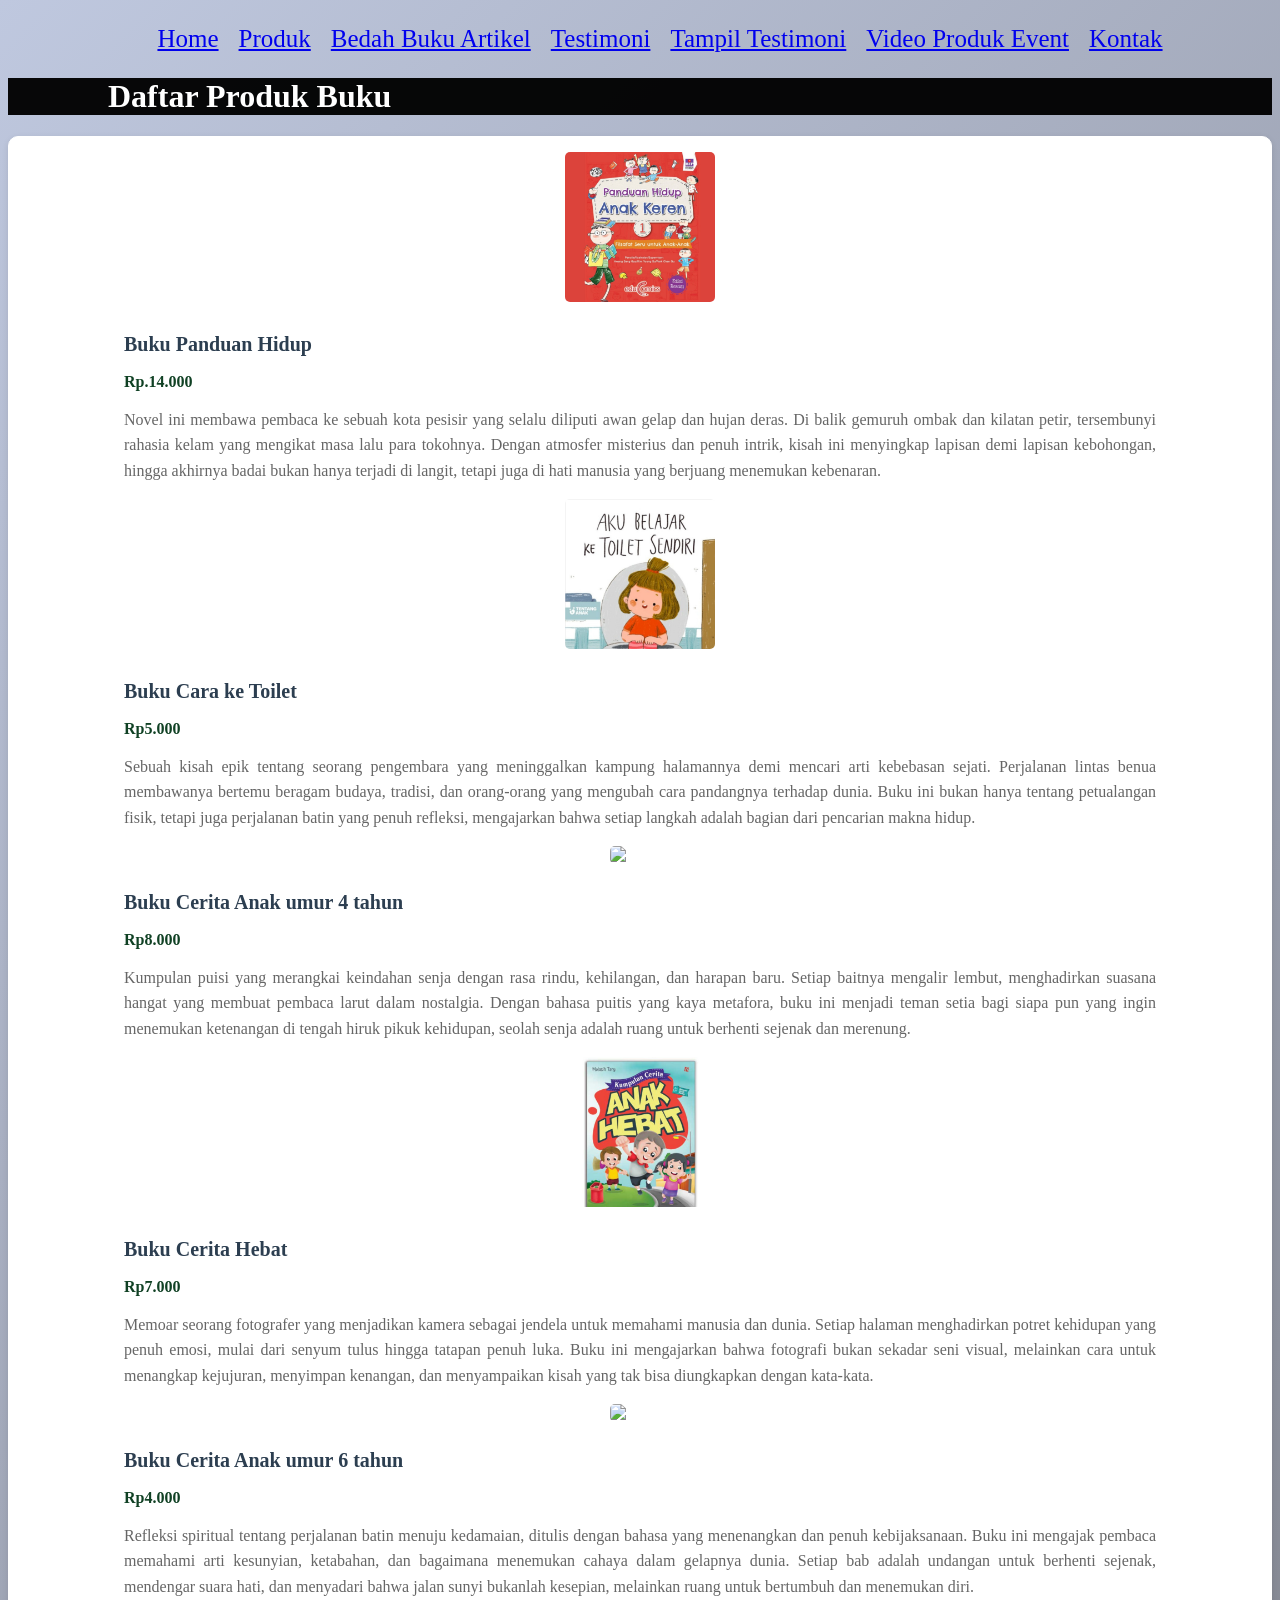
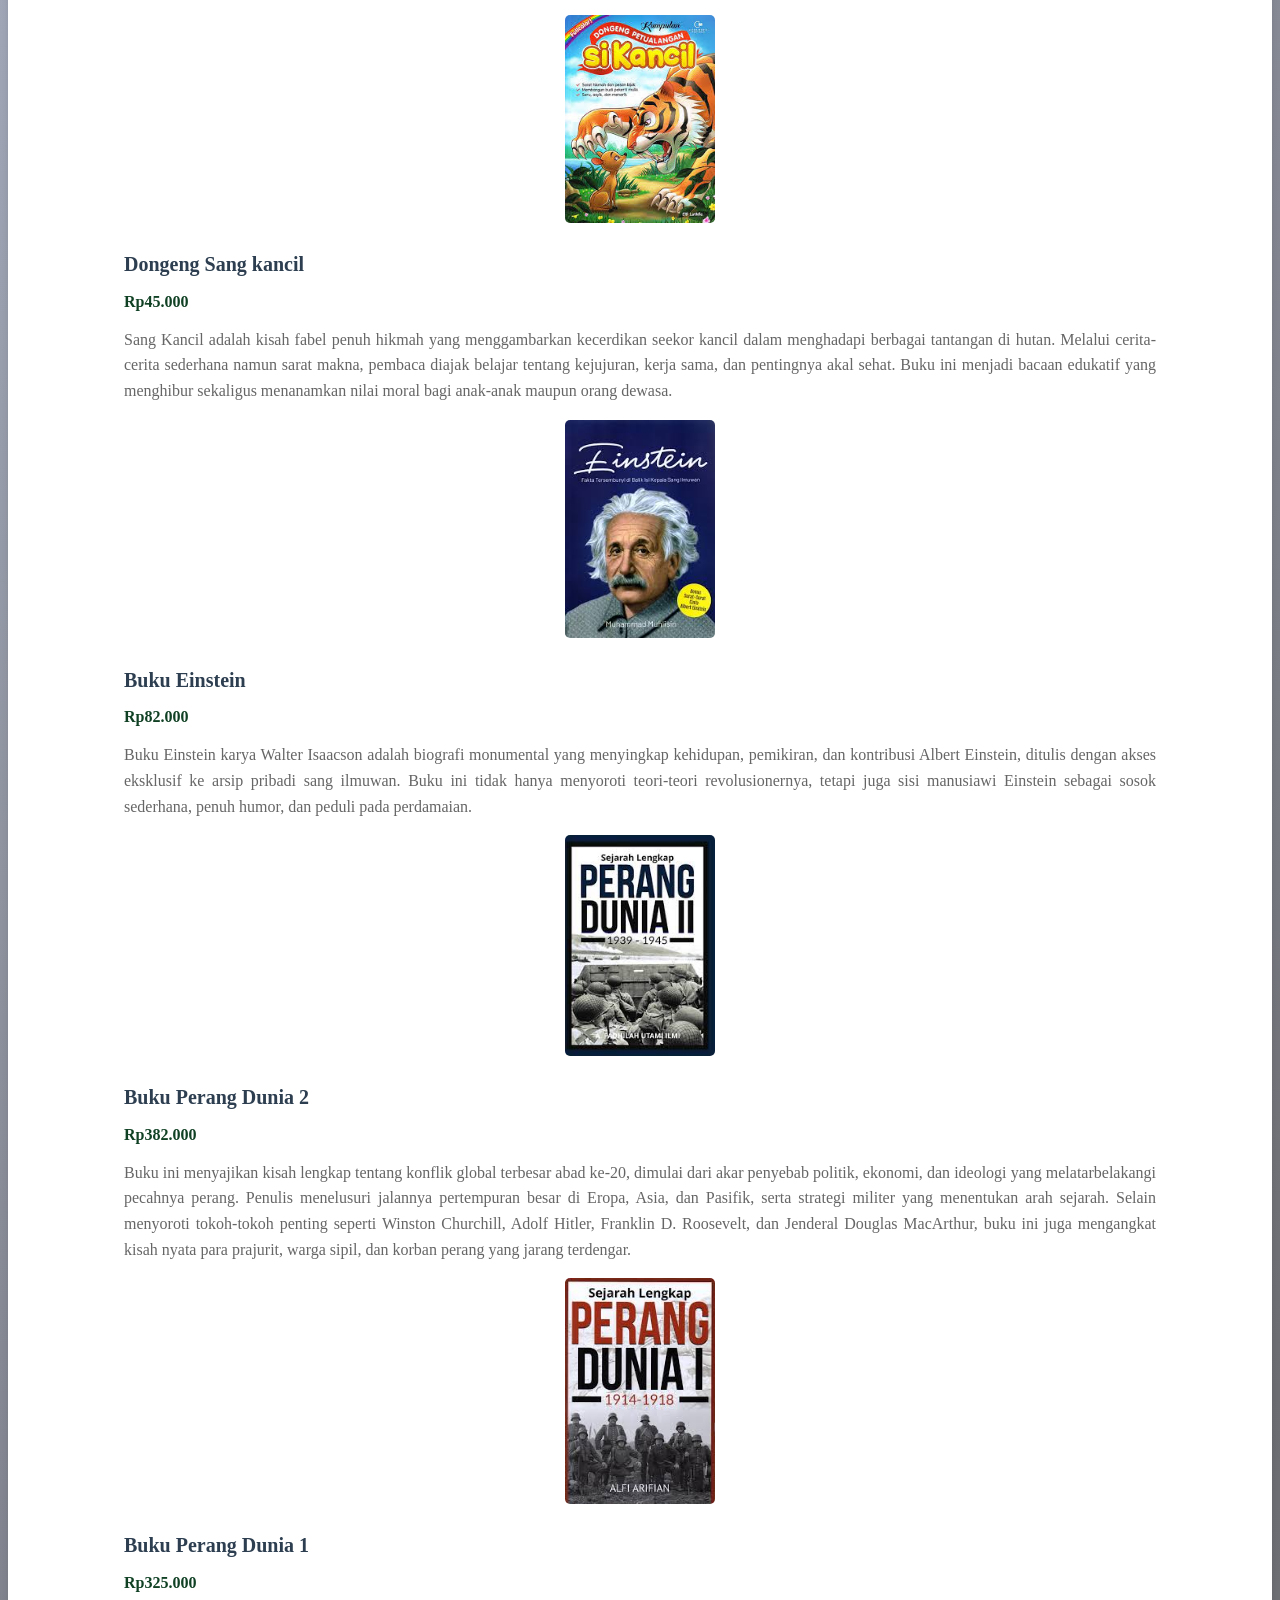
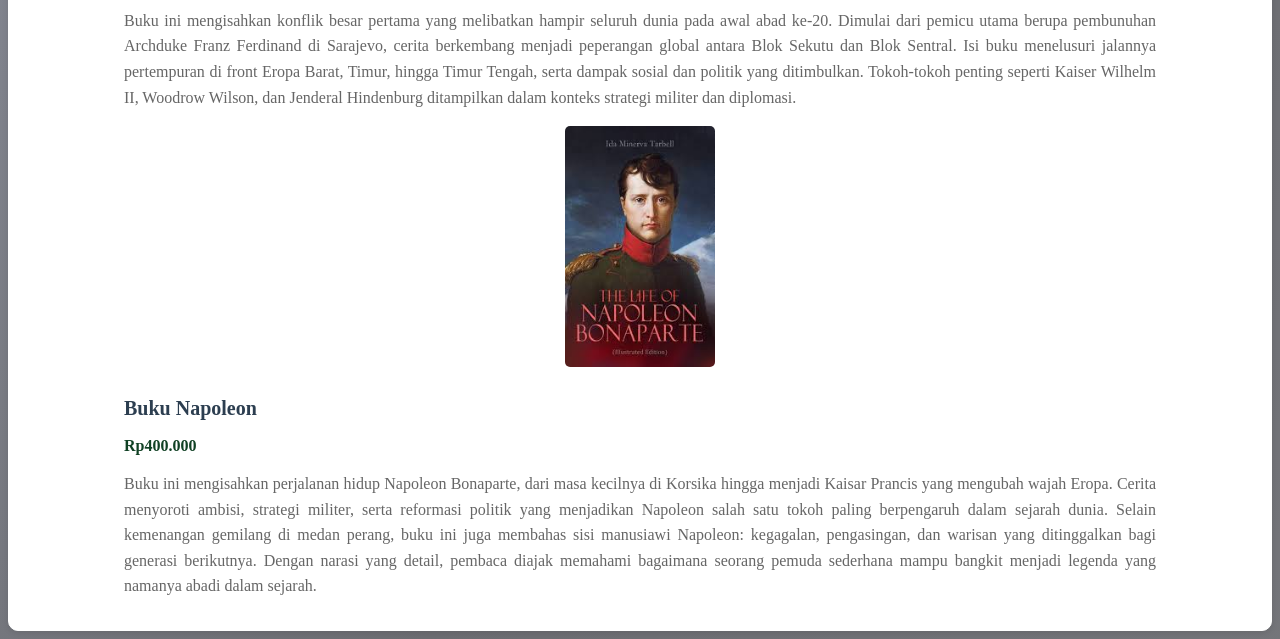
==== Produk.html @ dcb97d5c "tambahkan folder Image" ====
<!DOCTYPE html>
<html lang="id">
<head>
<meta charset="UTF-8">
<meta name="viewport" content="width=device-width, initial-scale=1.0">
<title>Profile Usaha Buku Aufa</title>
<link rel ="stylesheet" href ="style.css"/>
<nav class="navbar">
  <ul>
    <li><a href="index.html">Home</a></li>
    <li><a href="produk.html">Produk</a></li>
    <li><a href="Bedah Buku Artikel.html">Bedah Buku Artikel</a></li> 
  <a href="Testimoni.html">Testimoni</a>
  <a href="Tampil Testimoni.html">Tampil Testimoni</a>
   <li><a href="Video Produk Event.html">Video Produk Event</a></li>
       <li><a href="Kontak.html">Kontak</a></li>
</ul>
</nav>
</head>
<body>

<h1>Daftar Produk Buku</h1>
<section class="daftar-produk">
<div class="produk">
<img src="Image/gambar buku anak.jpg" alt ="buku 1"/>
<h2>Buku Panduan Hidup </h2>
<p class="harga">Rp.14.000</p>
<p class="deskripsi">Novel ini membawa pembaca ke sebuah kota pesisir yang selalu diliputi awan gelap dan hujan deras. Di balik gemuruh ombak dan kilatan petir, tersembunyi rahasia kelam yang mengikat masa lalu para tokohnya. Dengan atmosfer misterius dan penuh intrik, kisah ini menyingkap lapisan demi lapisan kebohongan, hingga akhirnya badai bukan hanya terjadi di langit, tetapi juga di hati manusia yang berjuang menemukan kebenaran.</p>
<img src="Image/gambar buku anak 2.jpg" alt="book 2"/>
<h2>Buku Cara ke Toilet</h2>
<p class="harga">Rp5.000</p>
<p class="deskripsi">Sebuah kisah epik tentang seorang pengembara yang meninggalkan kampung halamannya demi mencari arti kebebasan sejati. Perjalanan lintas benua membawanya bertemu beragam budaya, tradisi, dan orang-orang yang mengubah cara pandangnya terhadap dunia. Buku ini bukan hanya tentang petualangan fisik, tetapi juga perjalanan batin yang penuh refleksi, mengajarkan bahwa setiap langkah adalah bagian dari pencarian makna hidup. </p>
<img src="image/gambar buku anak 3.jpg" alt="book 3"/>
<h2>Buku Cerita Anak umur 4 tahun</h2>
<p class="harga">Rp8.000</p>
<p class="deskripsi">Kumpulan puisi yang merangkai keindahan senja dengan rasa rindu, kehilangan, dan harapan baru. Setiap baitnya mengalir lembut, menghadirkan suasana hangat yang membuat pembaca larut dalam nostalgia. Dengan bahasa puitis yang kaya metafora, buku ini menjadi teman setia bagi siapa pun yang ingin menemukan ketenangan di tengah hiruk pikuk kehidupan, seolah senja adalah ruang untuk berhenti sejenak dan merenung.</p>
<img src="Image/Buku Gambar Anak 4.png" alt="book 4"/>
<h2>Buku Cerita Hebat</h2>
<p class="harga">Rp7.000</p>
<p class="deskripsi">Memoar seorang fotografer yang menjadikan kamera sebagai jendela untuk memahami manusia dan dunia. Setiap halaman menghadirkan potret kehidupan yang penuh emosi, mulai dari senyum tulus hingga tatapan penuh luka. Buku ini mengajarkan bahwa fotografi bukan sekadar seni visual, melainkan cara untuk menangkap kejujuran, menyimpan kenangan, dan menyampaikan kisah yang tak bisa diungkapkan dengan kata-kata.</p>
<img src="image/Buku Gambar Anak 5.png" alt="book 5"/>
<h2>Buku Cerita Anak umur 6 tahun</h2>
<p class="harga">Rp4.000</p>
<p class="deskripsi">Refleksi spiritual tentang perjalanan batin menuju kedamaian, ditulis dengan bahasa yang menenangkan dan penuh kebijaksanaan. Buku ini mengajak pembaca memahami arti kesunyian, ketabahan, dan bagaimana menemukan cahaya dalam gelapnya dunia. Setiap bab adalah undangan untuk berhenti sejenak, mendengar suara hati, dan menyadari bahwa jalan sunyi bukanlah kesepian, melainkan ruang untuk bertumbuh dan menemukan diri. </p>
<img src="Image/Buku 5.jpg" alt ="Buku 5"/>
<h2>Dongeng Sang kancil</h2>
<p class="harga">Rp45.000</p>
<p class="deskripsi">Sang Kancil adalah kisah fabel penuh hikmah yang menggambarkan kecerdikan seekor kancil dalam menghadapi berbagai tantangan di hutan.
Melalui cerita-cerita sederhana namun sarat makna, pembaca diajak belajar tentang kejujuran, kerja sama, dan pentingnya akal sehat.
Buku ini menjadi bacaan edukatif yang menghibur sekaligus menanamkan nilai moral bagi anak-anak maupun orang dewasa.
 </p>
<img src="Image/Buku 7.jpg" alt ="Buku 7"/>
<h2>Buku Einstein</h2>
<p class="harga">Rp82.000</p>
<p class="deskripsi">Buku Einstein karya Walter Isaacson adalah biografi monumental yang menyingkap kehidupan, pemikiran, dan kontribusi Albert Einstein, ditulis dengan akses eksklusif ke arsip pribadi sang ilmuwan. Buku ini tidak hanya menyoroti teori-teori revolusionernya, tetapi juga sisi manusiawi Einstein sebagai sosok sederhana, penuh humor, dan peduli pada perdamaian. </p>
<img src="Image/Buku 8.jpg" alt ="Buku 8"/>
<h2>Buku Perang Dunia 2</h2>
<p class="harga">Rp382.000</p>
<p class="deskripsi">Buku ini menyajikan kisah lengkap tentang konflik global terbesar abad ke-20, dimulai dari akar penyebab politik, ekonomi, dan ideologi yang melatarbelakangi pecahnya perang. Penulis menelusuri jalannya pertempuran besar di Eropa, Asia, dan Pasifik, serta strategi militer yang menentukan arah sejarah.
Selain menyoroti tokoh-tokoh penting seperti Winston Churchill, Adolf Hitler, Franklin D. Roosevelt, dan Jenderal Douglas MacArthur, buku ini juga mengangkat kisah nyata para prajurit, warga sipil, dan korban perang yang jarang terdengar.
</p>
<img src="Image/Buku 9.jpg" alt ="Buku 9"/>
<h2>Buku Perang Dunia 1</h2>
<p class="harga">Rp325.000</p>
<p class="deskripsi">Buku ini mengisahkan konflik besar pertama yang melibatkan hampir seluruh dunia pada awal abad ke-20. Dimulai dari pemicu utama berupa pembunuhan Archduke Franz Ferdinand di Sarajevo, cerita berkembang menjadi peperangan global antara Blok Sekutu dan Blok Sentral.
Isi buku menelusuri jalannya pertempuran di front Eropa Barat, Timur, hingga Timur Tengah, serta dampak sosial dan politik yang ditimbulkan. Tokoh-tokoh penting seperti Kaiser Wilhelm II, Woodrow Wilson, dan Jenderal Hindenburg ditampilkan dalam konteks strategi militer dan diplomasi.
</p>
<img src="Image/Buku 10.jpg" alt ="Buku 10"/>
<h2>Buku Napoleon</h2>
<p class="harga">Rp400.000</p>
<p class="deskripsi">Buku ini mengisahkan perjalanan hidup Napoleon Bonaparte, dari masa kecilnya di Korsika hingga menjadi Kaisar Prancis yang mengubah wajah Eropa. Cerita menyoroti ambisi, strategi militer, serta reformasi politik yang menjadikan Napoleon salah satu tokoh paling berpengaruh dalam sejarah dunia.
Selain kemenangan gemilang di medan perang, buku ini juga membahas sisi manusiawi Napoleon: kegagalan, pengasingan, dan warisan yang ditinggalkan bagi generasi berikutnya. Dengan narasi yang detail, pembaca diajak memahami bagaimana seorang pemuda sederhana mampu bangkit menjadi legenda yang namanya abadi dalam sejarah.
</p>
















</body>
---- style.css ----
body {
    background : linear-gradient(135deg,#bfc8df,#6c6d72, #939598,#e6e9f0,#f5d547,#565e67,#ffffff );
    font-family: "poppins";
    color: #ffffff;
    margin: "20px";
    min-height: 100;
    background-size: 500% 500%;
   animation: gradientBG 5s ease infinite;
}

@keyframes gradientBG {
  0% {background-position: 0% 50%;}
  50% {background-position: 100% 50%;}
  100% {background-position: 0% 50%;}
}


    daftar-produk {
display: grid;
grid-template-columns: repeat(auto-fit,
minmax(250px, 1fr));
gap: 20px;
padding: 20px;
}
.produk {
background-color: #ffffff;
border: 1px solid #ffffff;
padding: 15px;
border-radius: 10px;
text-align: center;
box-shadow: 0 2px 6px rgba(0, 0, 0, 0.1);
}
.produk img {
width: 150px;
height: auto;
border-radius: 5px;
margin-bottom: 10px;
}
.produk h2 {font-size: 20px;
color: #2c3e50;
}
.produk h3 {
font-size: 16px;
color: #2c3e50;
}
.harga {
font-weight: bold;
color: #104124;
}
.deskripsi {
font-size: 14px;
color: #555;
}


h1 {
    color: #ffffff;
    background-color: #000000f6;
    font-family: "poppins";
    text-align: left;
    font-size: "100px";
    padding-left: 100px; 
    padding-right: 100px; 
}

H2 {
    color: #000000f6;
    font-family: "poppins";
    text-align: left;
    font-size: "30px";
    padding-left: 100px; 
    padding-right: 100px; 
}

p {
    color: #070707;
    font-family: "poppins";
    text-align: justify;
    font-size: "100";
    padding-left: 100px; 
    padding-right: 100px; 
}

.navbar ul {
  display: flex;            
  justify-content: center;  
  list-style: none;         
  margin: 10;
  padding: 10;
  gap : 20px;
 font-family: poppins;
  font-size: 25px;
}.artikel {
max-width: 700px;
margin: auto;
padding: 20px;
background-color: #ffffff;
font-family: 'Georgia', serif;
line-height: 1.8;
}
.artikel .penulis {
font-style: italic;
color: #666;
margin-bottom: 20px;
}

.artikel .sampul {
width: 180px;
float: right;
margin: 0 0 20px 20px;
border: 1px solid #d19e04;
box-shadow: 2px 2px 6px rgba(0,0,0,0.1);
}
.artikel blockquote {
font-style: italic;
padding-left: 20px;
margin: 20px 0;
border-left: 4px solid #f8f414;
color: #000000;
background-color: #f8f414;
}
.btn-kembali {
display: inline-block;
margin-top: 30px;
padding: 10px 16px;
background-color: #0066cc;
color: white;
text-decoration: none;
border-radius: 4px;
}
.btn-kembali:hover {
background-color: #004d99;

}
.formulir {
max-width: 600px;
margin: auto;
padding: 20px;
background-color: #fafafa;
border-radius: 10px;
box-shadow: 0 0 10px rgba(0,0,0,0.1);
}
form label {
display: block;
color: #000000;
margin-top: 10px;
font-weight: bold;
}
form input,
form select,
form textarea {
width: 100%;
padding: 8px;
margin-top: 5px;
margin-bottom: 15px;
border-radius: 5px;
border: 1px solid #ccc;
}
form button {
background-color: #3498db;
color: white;
padding: 10px 15px;
border: none;
border-radius: 5px;
cursor: pointer;
}
form button:hover {
background-color: #2980b9;
}
.formulir {
max-width: 600px;
margin: auto;
padding: 20px;
background-color: #fafafa;
border-radius: 10px;
box-shadow: 0 0 10px rgba(0,0,0,0.1);
}
form label {
display: block;
margin-top: 10px;
font-weight: bold;
}
form input,
form select,
form textarea {
width: 100%;
padding: 8px;
margin-top: 5px;
margin-bottom: 15px;
border-radius: 5px;
border: 1px solid #ccc;
}
form button {
background-color: #3498db;
color: white;
padding: 10px 15px;
border: none;
border-radius: 5px;
cursor: pointer;
}
form button:hover {
background-color: #2980b9;
}
.container {
    display: flex;
    justify-content: space-around;
    flex-wrap: wrap; /* Agar responsif di HP */
    gap: 20px;
    padding: 50px;
    background-color: #f4f7f6;
    font-family: 'Segoe UI', Tahoma, Geneva, Verdana, sans-serif;
  }

  .stat-card {
    background: white;
    padding: 0px;
    border-radius: 0px;
    box-shadow: 0 4px 15px rgba(0,0,0,0.1);
    text-align: center;
    flex: 1;
    min-width: 150px;
  }

  .counter {
    display: block;
    font-size: 3rem;
    font-weight: 800;
    color: #2c3e50;
    margin-bottom: 5px;
  }

  .label {
    color: #7f8c8d;
    text-transform: uppercase;
    font-size: 0.9rem;
    letter-spacing: 1px;
  }
.card-buku {
            background-color: white;
            width: 100%;
            max-width: 560px; /* Menyesuaikan ukuran standar video Youtube */
            border-radius: 12px;
            overflow: hidden;
            box-shadow: 0 4px 15px rgba(0,0,0,0.1);
            transition: 0.3s;
            width: 100%;
            max-width: 500px; /* Tentukan lebar maksimal */
            margin-left: auto;
            margin-right: auto;
            display: block; /* Memastikan elemen dianggap sebagai blok */
        }

        .video-container {
            position: relative;
            width: 100%;
            padding-bottom: 56.25%; /* Rasio 16:9 */
            height: 0;
        }

        .video-container iframe {
            position: absolute;
            top: 0;
            left: 0;
            width: 100%;
            height: 100%;
            border: none;
        }

        .konten {
            padding: 20px;
        }

        .judul-buku {
            font-size: 24px;
            color: #333;
            margin: 0 0 10px 0;
            font-weight: bold;
        }

        .harga-buku {
            font-size: 20px;
            color: #e67e22; /* Warna orange agar menonjol */
            font-weight: 600;
            margin-bottom: 15px;
        }

        .deskripsi {
            font-size: 16px;
            color: #666;
            line-height: 1.6;
        }
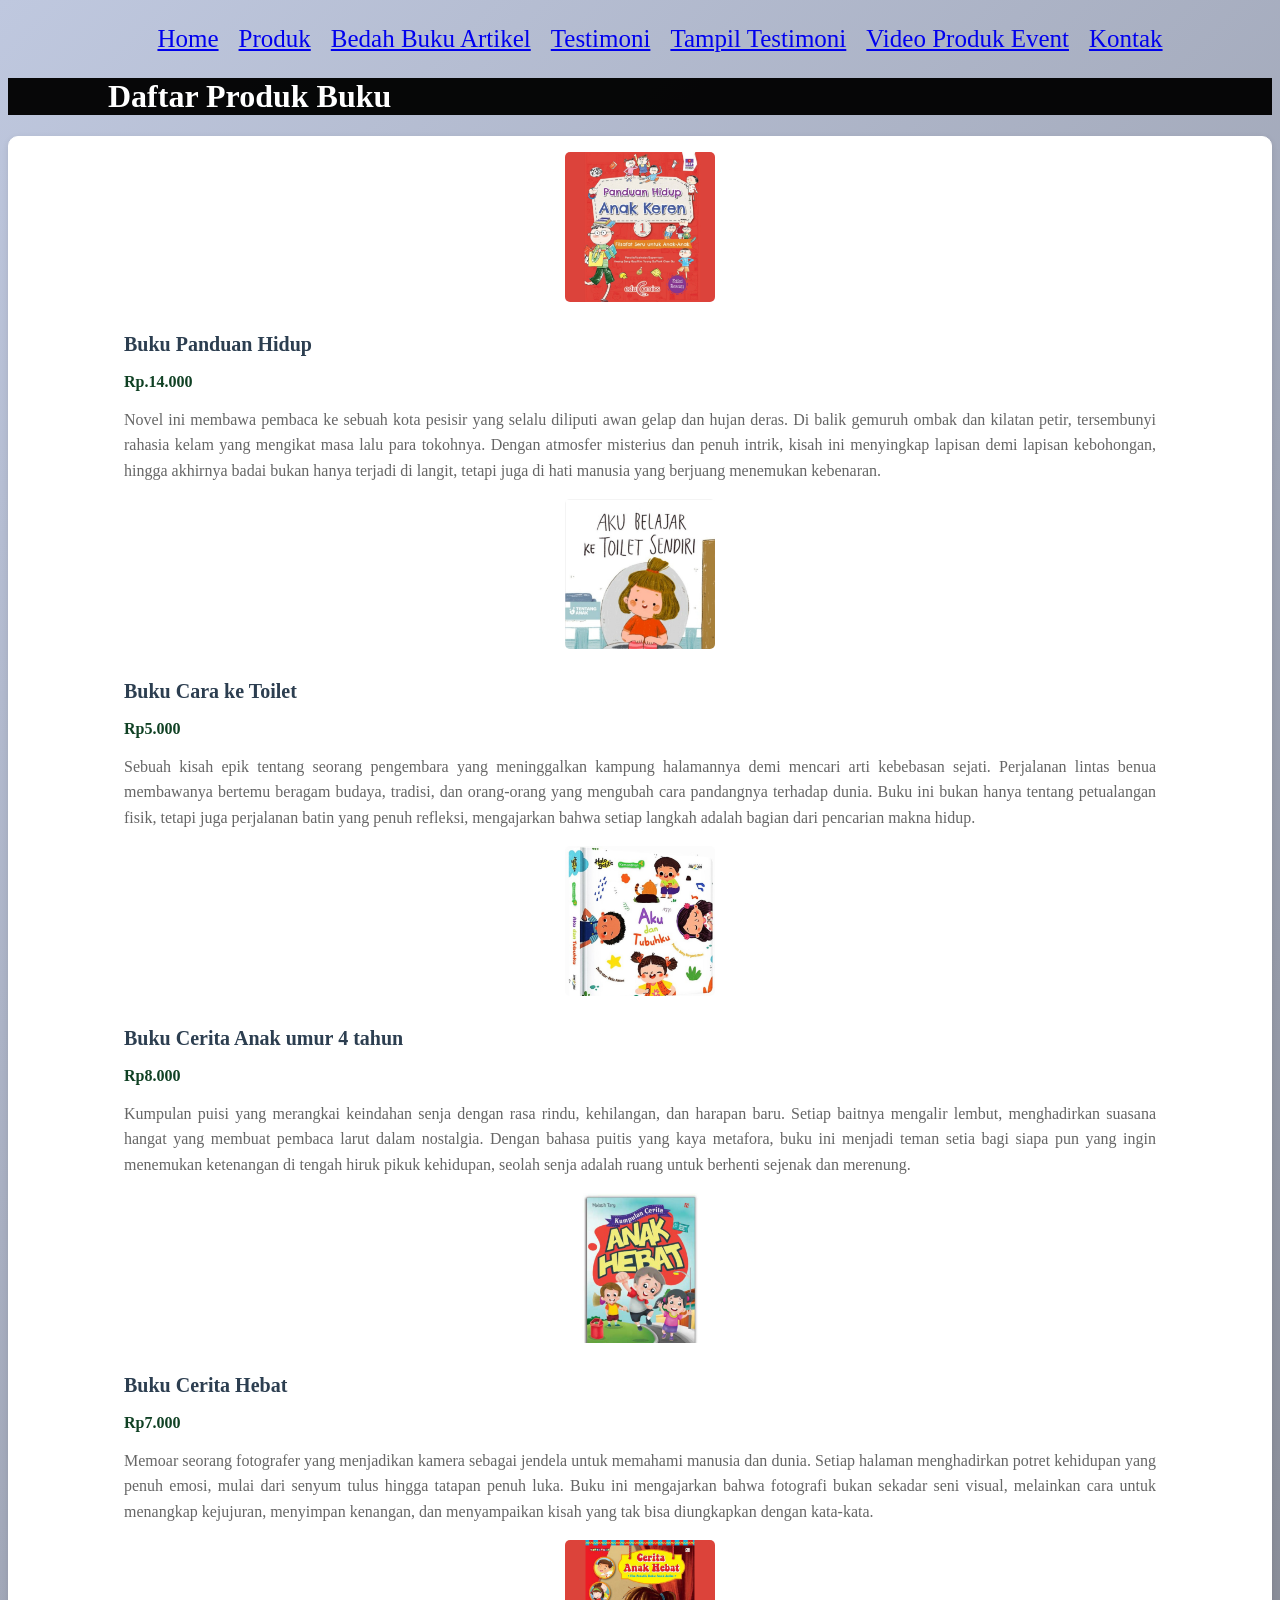
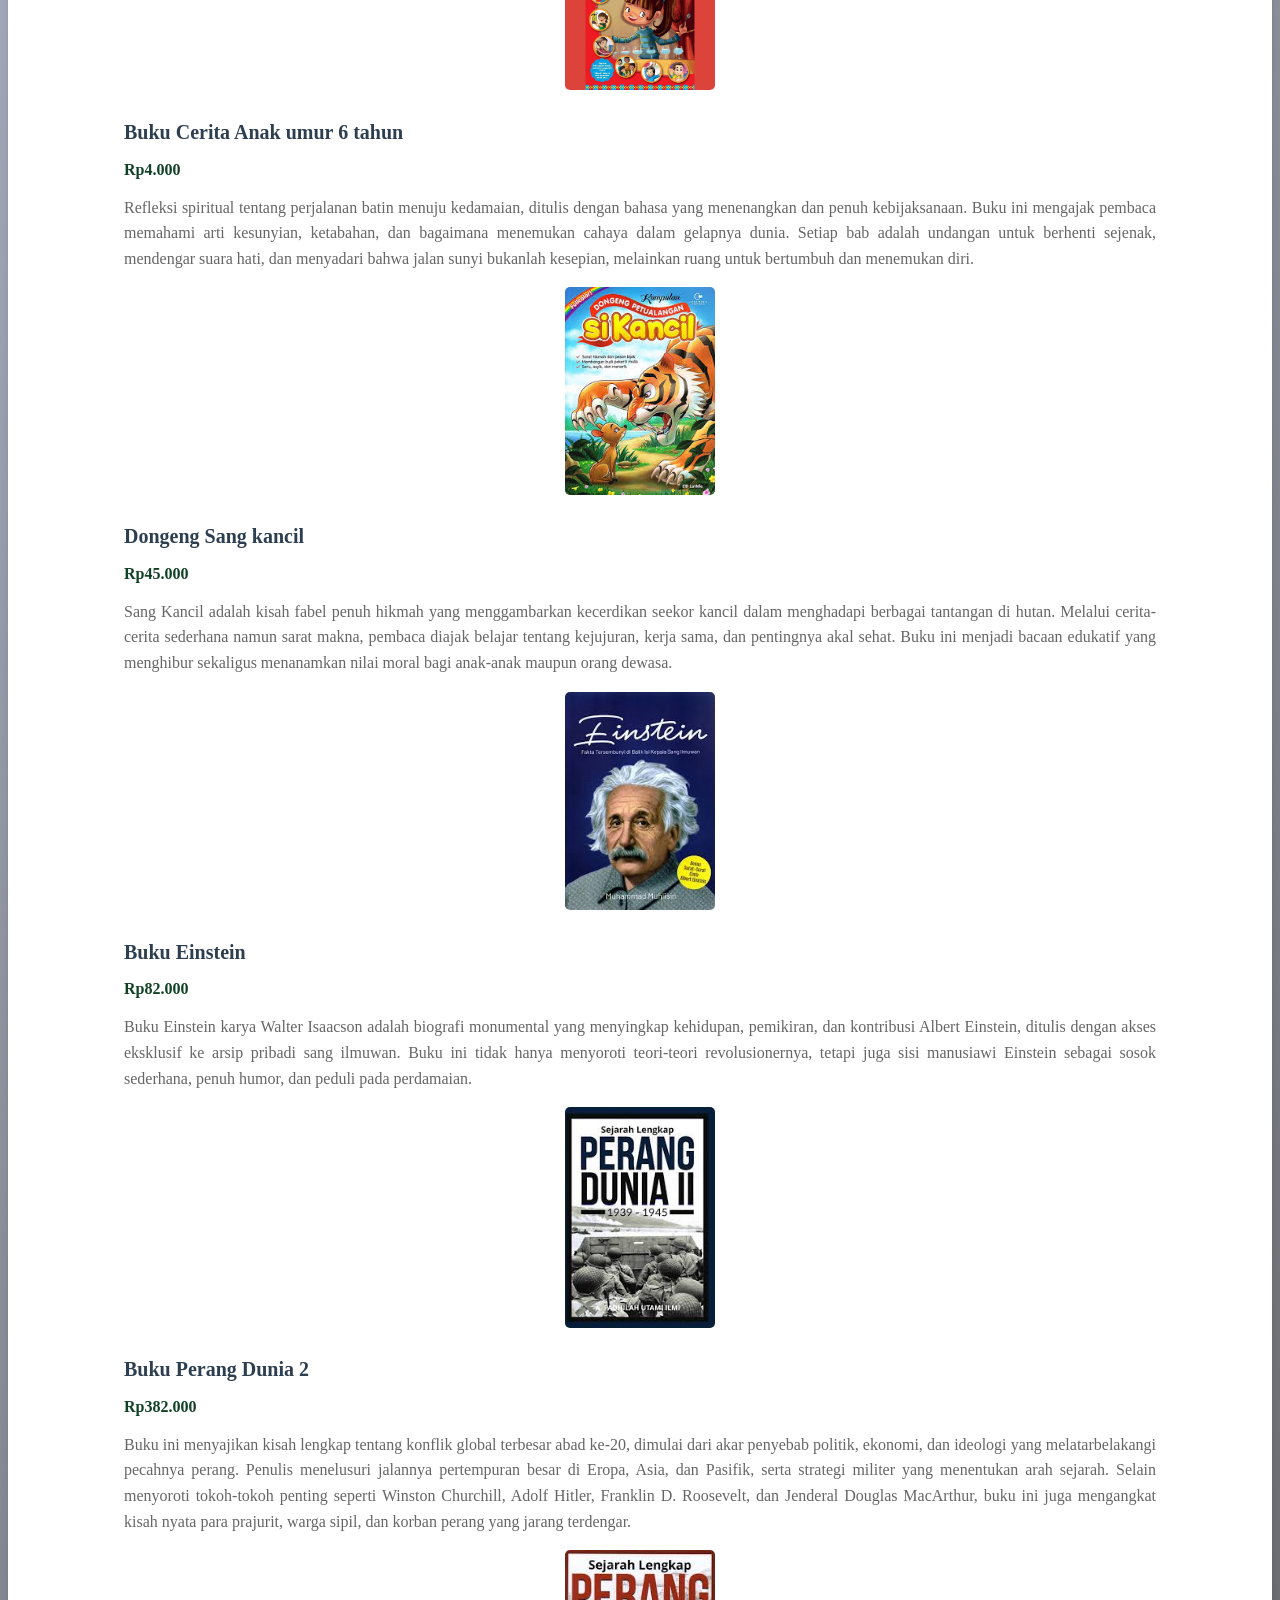
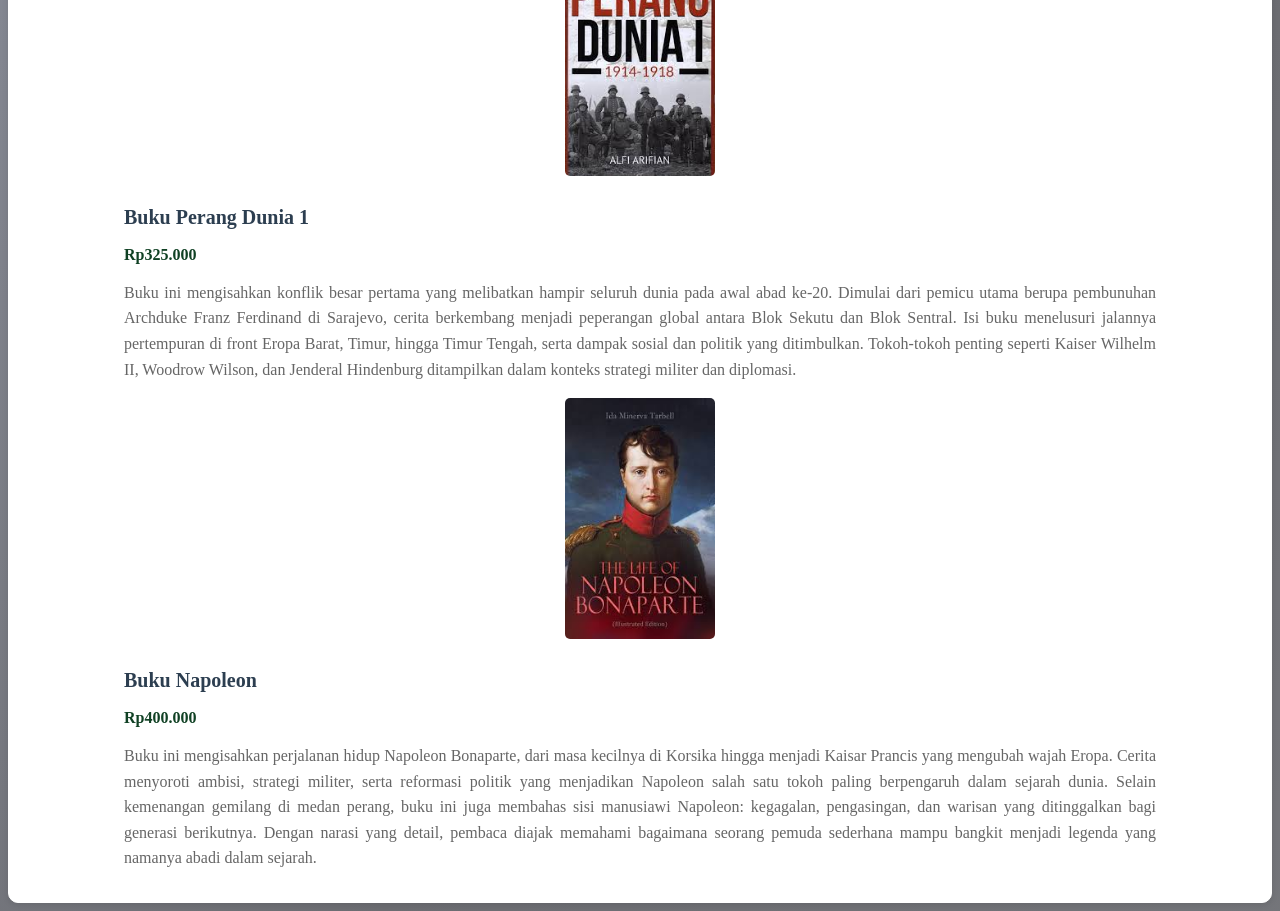
==== commit 1c21beb0: "Update Produk.html" ====
--- a/Produk.html
+++ b/Produk.html
@@ -30,7 +30,7 @@
 <h2>Buku Cara ke Toilet</h2>
 <p class="harga">Rp5.000</p>
 <p class="deskripsi">Sebuah kisah epik tentang seorang pengembara yang meninggalkan kampung halamannya demi mencari arti kebebasan sejati. Perjalanan lintas benua membawanya bertemu beragam budaya, tradisi, dan orang-orang yang mengubah cara pandangnya terhadap dunia. Buku ini bukan hanya tentang petualangan fisik, tetapi juga perjalanan batin yang penuh refleksi, mengajarkan bahwa setiap langkah adalah bagian dari pencarian makna hidup. </p>
-<img src="image/gambar buku anak 3.jpg" alt="book 3"/>
+<img src="Image/gambar buku anak 3.jpg" alt="book 3"/>
 <h2>Buku Cerita Anak umur 4 tahun</h2>
 <p class="harga">Rp8.000</p>
 <p class="deskripsi">Kumpulan puisi yang merangkai keindahan senja dengan rasa rindu, kehilangan, dan harapan baru. Setiap baitnya mengalir lembut, menghadirkan suasana hangat yang membuat pembaca larut dalam nostalgia. Dengan bahasa puitis yang kaya metafora, buku ini menjadi teman setia bagi siapa pun yang ingin menemukan ketenangan di tengah hiruk pikuk kehidupan, seolah senja adalah ruang untuk berhenti sejenak dan merenung.</p>
@@ -38,7 +38,7 @@
 <h2>Buku Cerita Hebat</h2>
 <p class="harga">Rp7.000</p>
 <p class="deskripsi">Memoar seorang fotografer yang menjadikan kamera sebagai jendela untuk memahami manusia dan dunia. Setiap halaman menghadirkan potret kehidupan yang penuh emosi, mulai dari senyum tulus hingga tatapan penuh luka. Buku ini mengajarkan bahwa fotografi bukan sekadar seni visual, melainkan cara untuk menangkap kejujuran, menyimpan kenangan, dan menyampaikan kisah yang tak bisa diungkapkan dengan kata-kata.</p>
-<img src="image/Buku Gambar Anak 5.png" alt="book 5"/>
+<img src="Image/Buku Gambar Anak 5.png" alt="book 5"/>
 <h2>Buku Cerita Anak umur 6 tahun</h2>
 <p class="harga">Rp4.000</p>
 <p class="deskripsi">Refleksi spiritual tentang perjalanan batin menuju kedamaian, ditulis dengan bahasa yang menenangkan dan penuh kebijaksanaan. Buku ini mengajak pembaca memahami arti kesunyian, ketabahan, dan bagaimana menemukan cahaya dalam gelapnya dunia. Setiap bab adalah undangan untuk berhenti sejenak, mendengar suara hati, dan menyadari bahwa jalan sunyi bukanlah kesepian, melainkan ruang untuk bertumbuh dan menemukan diri. </p>
@@ -90,3 +90,4 @@
 </body>
                   
 
+
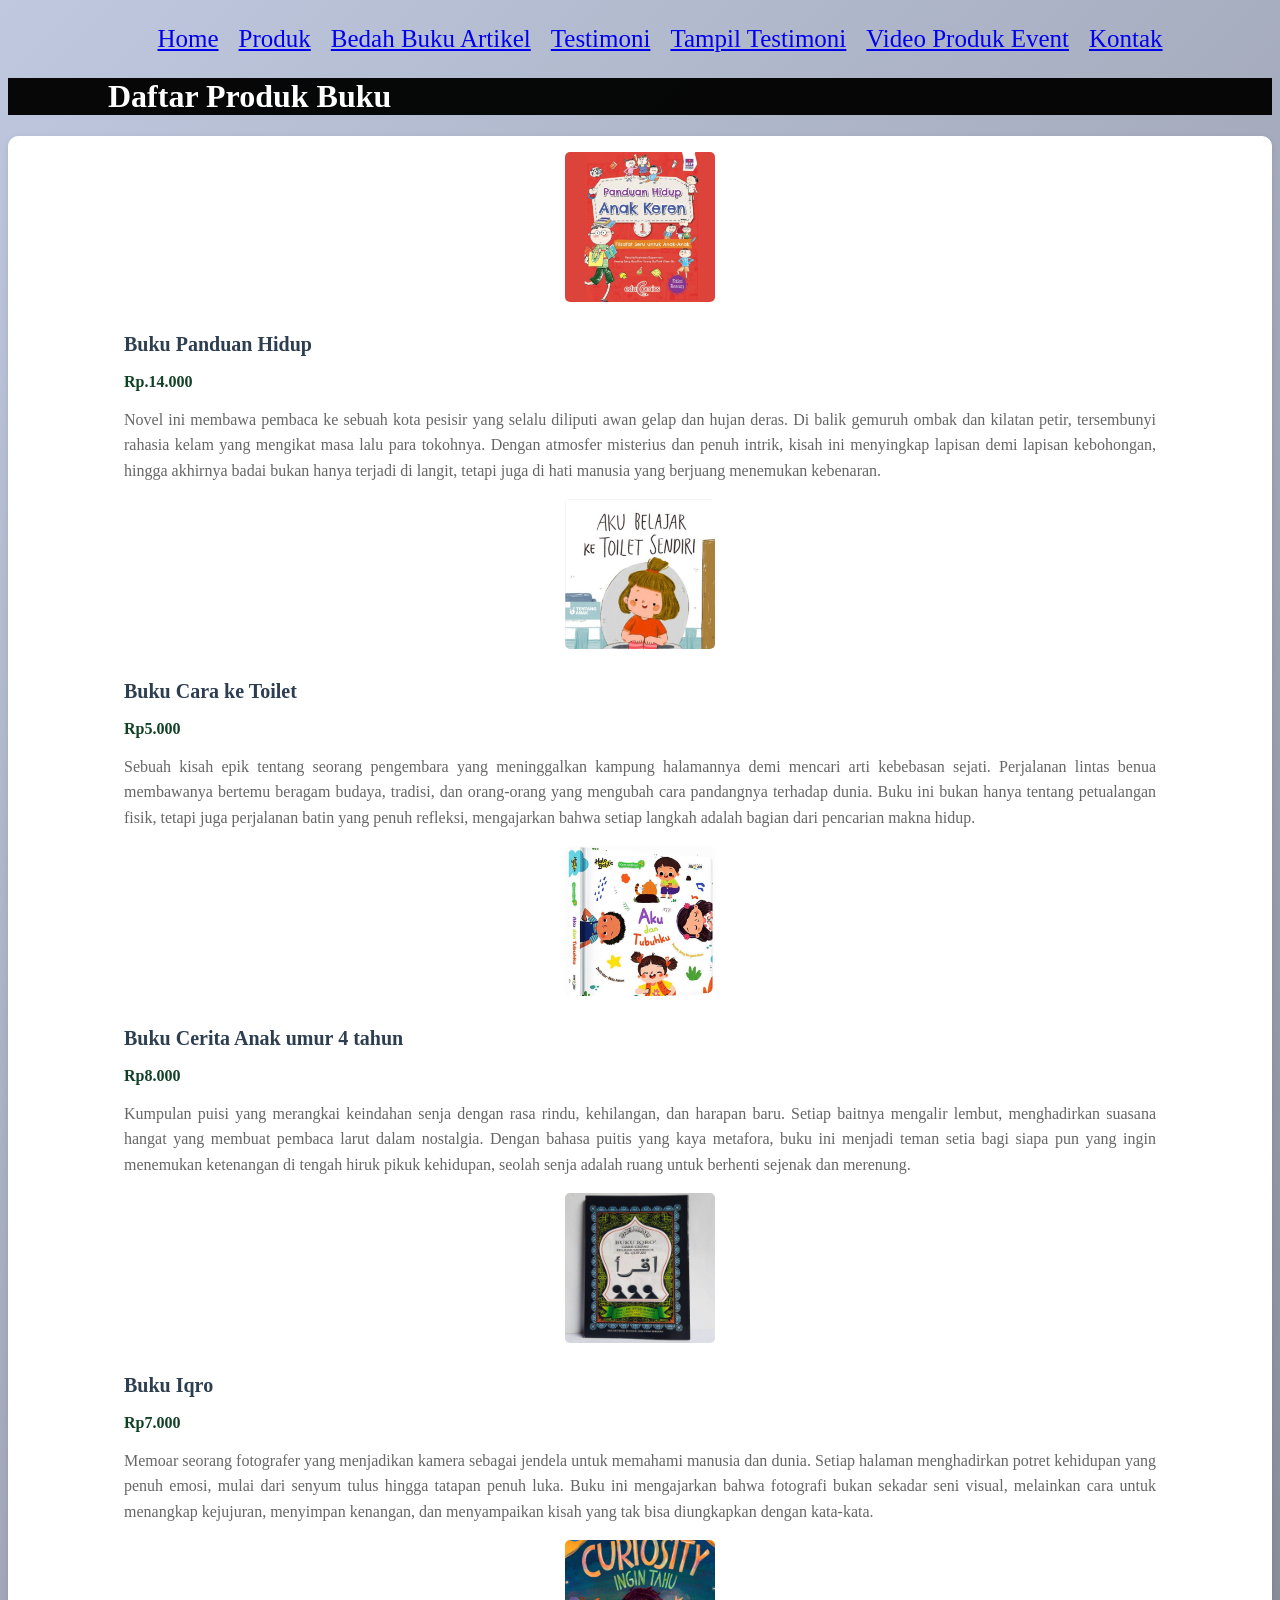
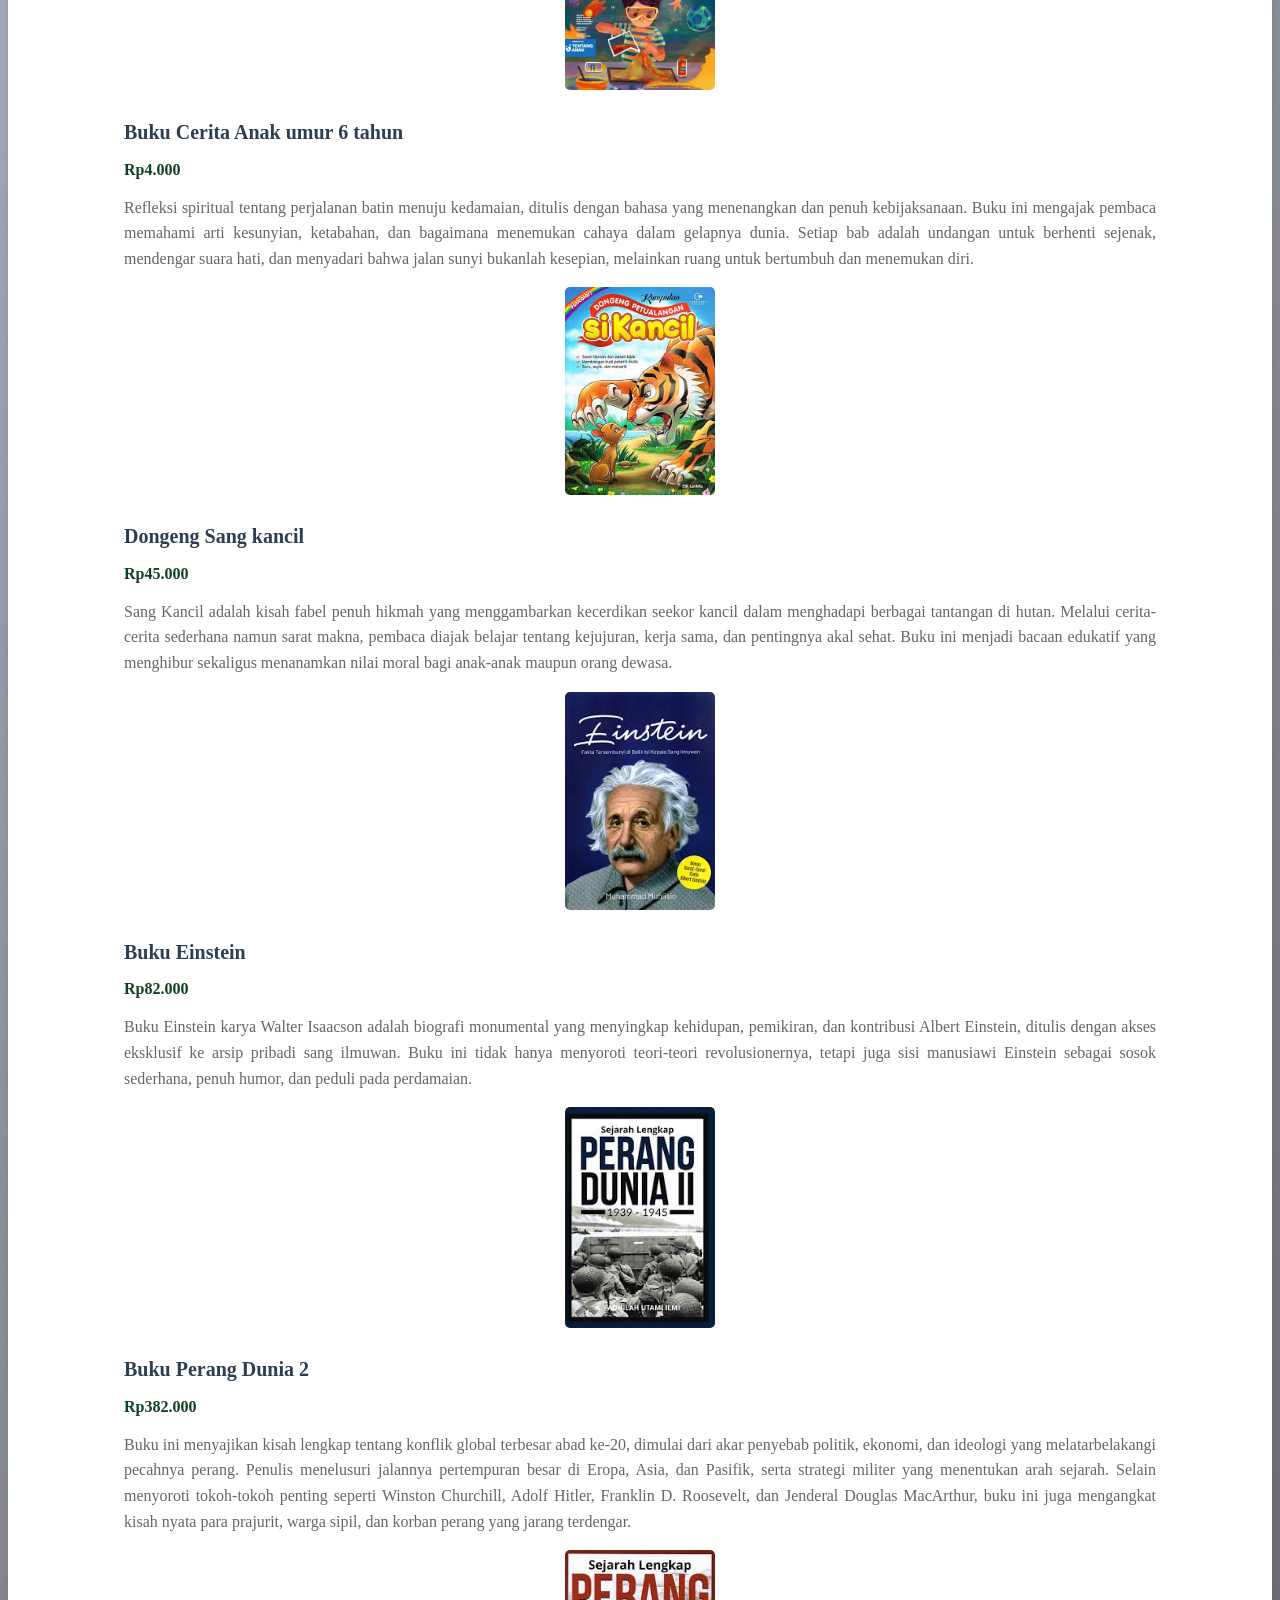
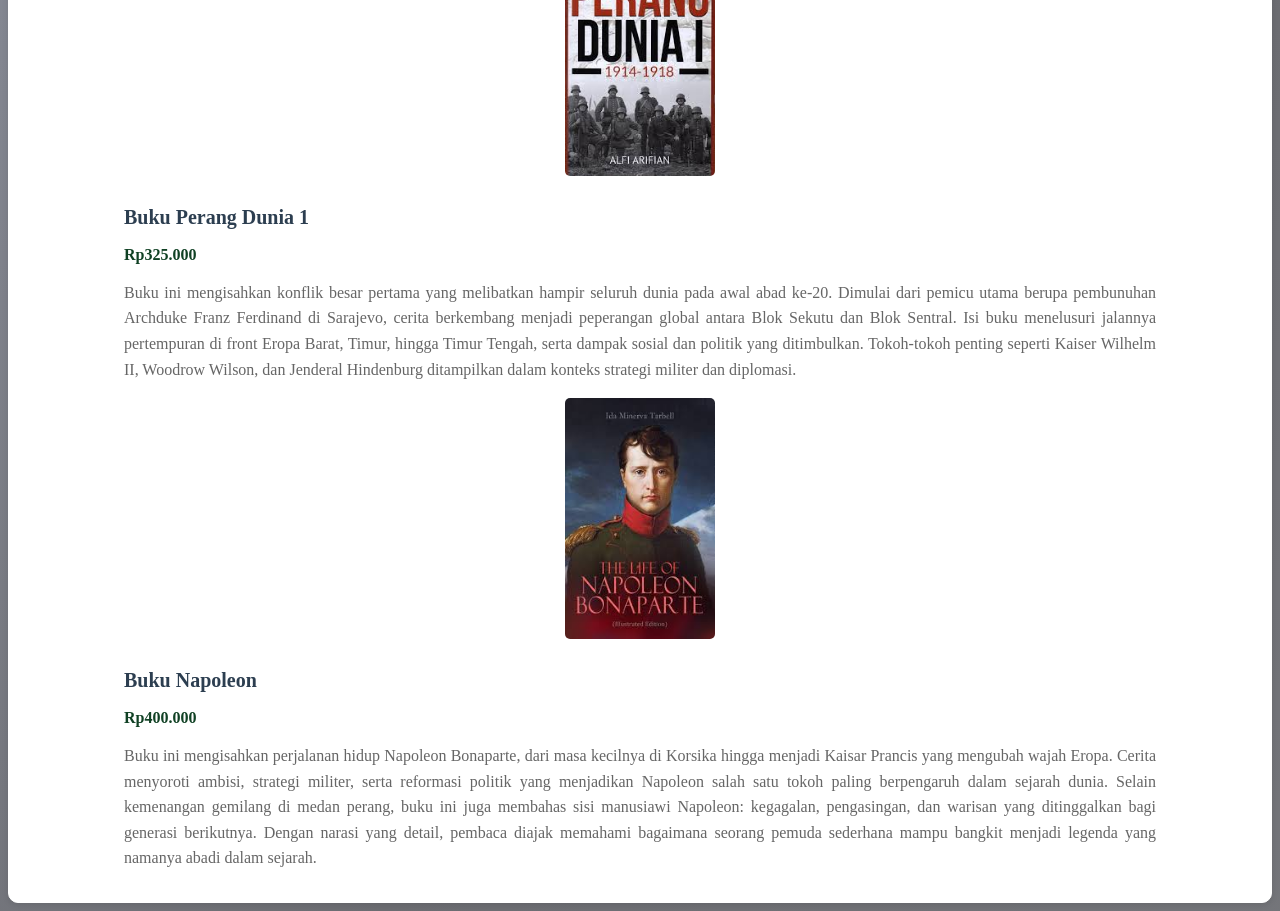
==== commit d9e36e94: "Update Produk.html" ====
--- a/Produk.html
+++ b/Produk.html
@@ -34,11 +34,11 @@
 <h2>Buku Cerita Anak umur 4 tahun</h2>
 <p class="harga">Rp8.000</p>
 <p class="deskripsi">Kumpulan puisi yang merangkai keindahan senja dengan rasa rindu, kehilangan, dan harapan baru. Setiap baitnya mengalir lembut, menghadirkan suasana hangat yang membuat pembaca larut dalam nostalgia. Dengan bahasa puitis yang kaya metafora, buku ini menjadi teman setia bagi siapa pun yang ingin menemukan ketenangan di tengah hiruk pikuk kehidupan, seolah senja adalah ruang untuk berhenti sejenak dan merenung.</p>
-<img src="Image/Buku Gambar Anak 4.png" alt="book 4"/>
-<h2>Buku Cerita Hebat</h2>
+<img src="Image/buku iqro.jpg" alt="book 4"/>
+<h2>Buku Iqro</h2>
 <p class="harga">Rp7.000</p>
 <p class="deskripsi">Memoar seorang fotografer yang menjadikan kamera sebagai jendela untuk memahami manusia dan dunia. Setiap halaman menghadirkan potret kehidupan yang penuh emosi, mulai dari senyum tulus hingga tatapan penuh luka. Buku ini mengajarkan bahwa fotografi bukan sekadar seni visual, melainkan cara untuk menangkap kejujuran, menyimpan kenangan, dan menyampaikan kisah yang tak bisa diungkapkan dengan kata-kata.</p>
-<img src="Image/Buku Gambar Anak 5.png" alt="book 5"/>
+<img src="Image/gambar umum.jpg" alt="book 5"/>
 <h2>Buku Cerita Anak umur 6 tahun</h2>
 <p class="harga">Rp4.000</p>
 <p class="deskripsi">Refleksi spiritual tentang perjalanan batin menuju kedamaian, ditulis dengan bahasa yang menenangkan dan penuh kebijaksanaan. Buku ini mengajak pembaca memahami arti kesunyian, ketabahan, dan bagaimana menemukan cahaya dalam gelapnya dunia. Setiap bab adalah undangan untuk berhenti sejenak, mendengar suara hati, dan menyadari bahwa jalan sunyi bukanlah kesepian, melainkan ruang untuk bertumbuh dan menemukan diri. </p>
@@ -91,3 +91,4 @@
                   
 
 
+
